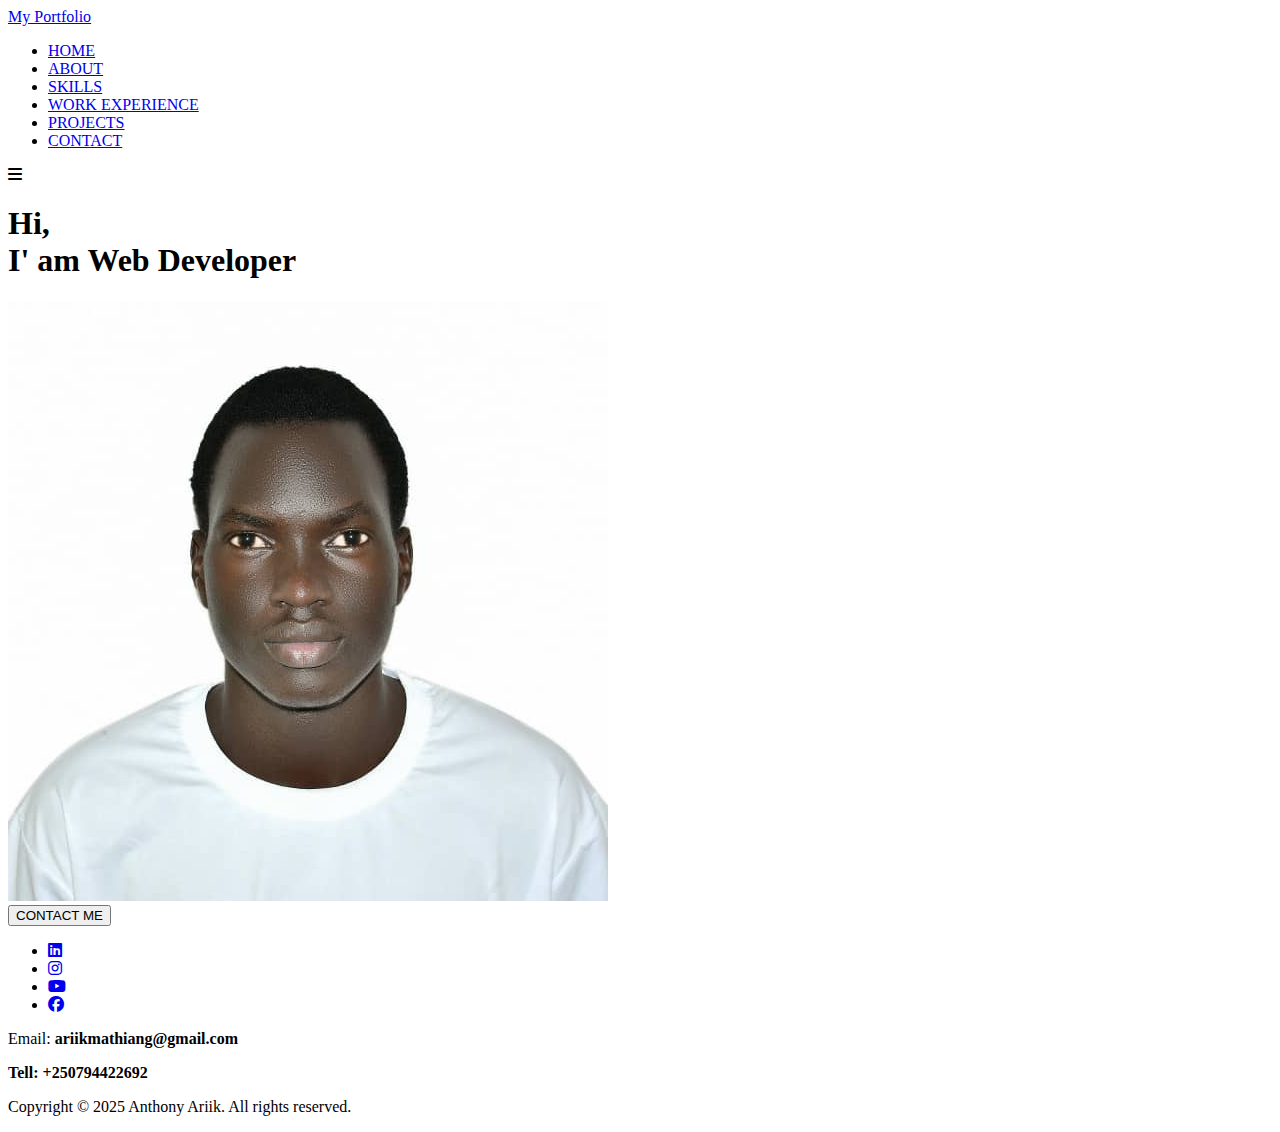
==== index.html @ 80c59f8e "Update index.html" ====
<!DOCTYPE html>
<html lang="en">
<head>
    <meta charset="UTF-8">
    <meta name="viewport" content="width=device-width, initial-scale=1.0">
    <title>My Portfolio</title>
    <link rel="stylesheet" href="https://cdnjs.cloudflare.com/ajax/libs/font-awesome/6.5.0/css/all.min.css">
    <link rel="stylesheet" href="/style.css">
</head>
<body>
    <header class="main-header">
        <div class="container">
            <div class="logo">
                <a href="main.html">My Portfolio</a>
            </div>
            <nav class="nav">
                <ul id="head">
                    <li><a href="index.html#first">HOME</a></li>
                    <li><a href="contact.html#about">ABOUT</a></li>
                    <li><a href="contact.html#skills">SKILLS</a></li>
                    <li><a href="contact.html#work-experience">WORK EXPERIENCE</a></li>
                    <li><a href="contact.html#projects">PROJECTS</a></li>
                    <li><a href="contact.html#contact">CONTACT</a></li>
                </ul>
                <div class="hamburger" onclick="toggleMenu()">
                    <i class="fa fa-bars"></i>
                </div>
            </nav>
        </div>
    </header>

    <div class="am">
        <h1>Hi, <br> I' am Web Developer</h1>
    </div>
    
    <div>
        <img class="img" src="pic.png">
    </div>

    <button id="button" onclick="window.location.href='contact.html'">CONTACT ME</button>

    <footer class="footer">
        <ul class="social">
            <li>
                <a href="https://www.linkedin.com/in/anthony-ariik-mathiang-43812a308" target="_blank">
                    <i class="fa-brands fa-linkedin"></i>
                </a>
            </li>
            <li>
                <a href="https://www.instagram.com/offside_legend?igsh=MTdiNmExMjhuNnpibA==" target="_blank">
                    <i class="fa-brands fa-instagram"></i>
                </a>
            </li>
            <li>
                <a href="https://www.youtube.com/@ariikoj" target="_blank">
                    <i class="fa-brands fa-youtube"></i>
                </a>
            </li>
            <li>
                <a href="https://www.facebook.com/share/1BVDrdrXgS/" target="_blank">
                    <i class="fa-brands fa-facebook"></i>
                </a>
            </li>
        </ul>
        <p>Email: <strong>ariikmathiang@gmail.com</strong></p> 
        <p><strong>Tell: +250794422692</strong></p>   
        <p>Copyright © 2025 Anthony Ariik. All rights reserved.</p>
    </footer>

    <script>
        function toggleMenu() {
            document.querySelector("#head").classList.toggle("active");
        }
    </script>
    <script src="main.js"></script>
</body>
</html>
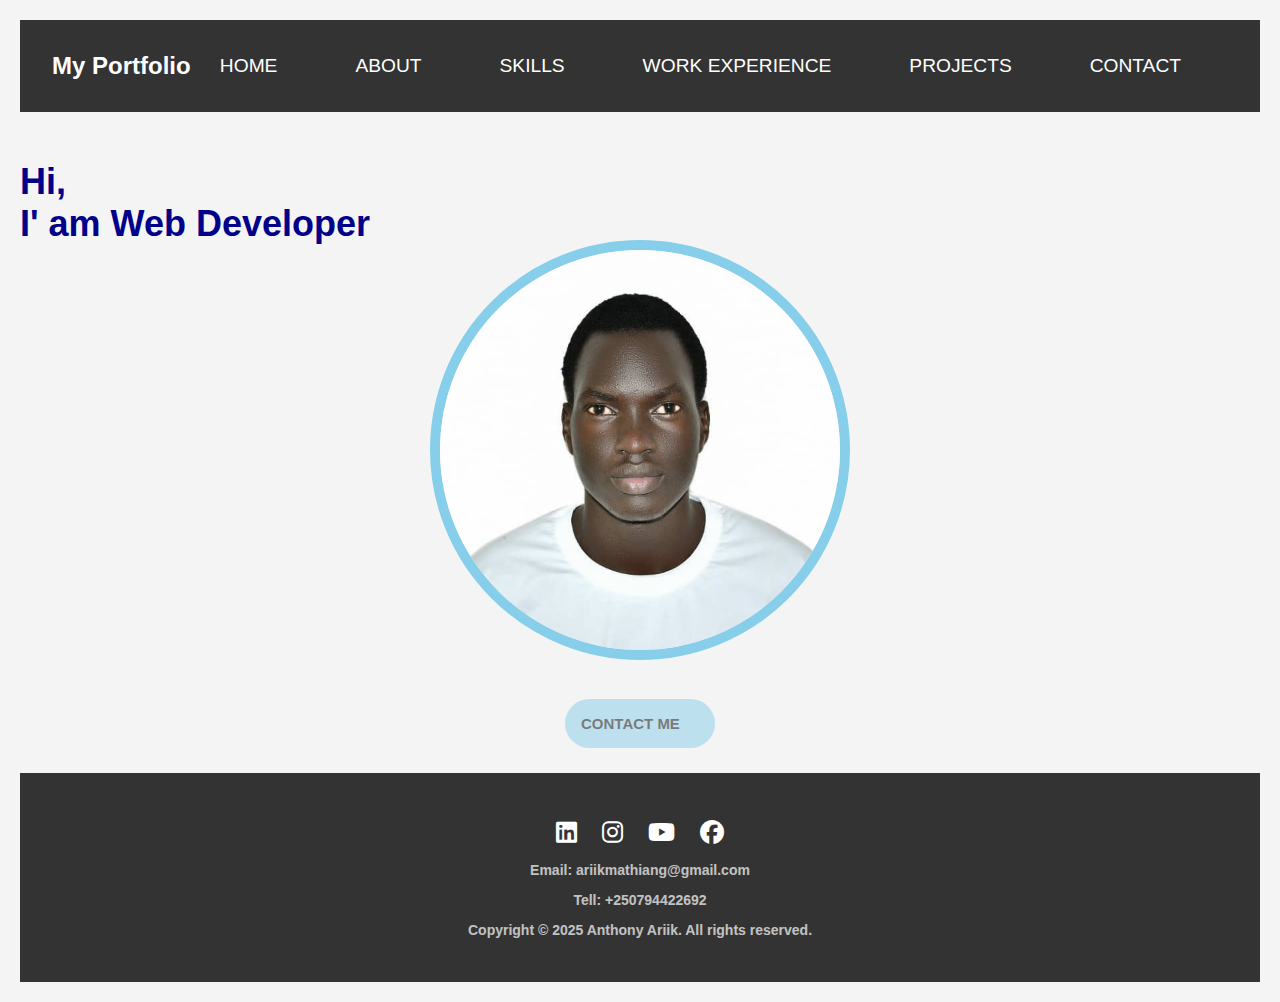
==== commit 8d7e40b8: "Update index.html" ====
--- a/index.html
+++ b/index.html
@@ -5,7 +5,7 @@
     <meta name="viewport" content="width=device-width, initial-scale=1.0">
     <title>My Portfolio</title>
     <link rel="stylesheet" href="https://cdnjs.cloudflare.com/ajax/libs/font-awesome/6.5.0/css/all.min.css">
-    <link rel="stylesheet" href="/style.css">
+    <link rel="stylesheet" href="style.css">
 </head>
 <body>
     <header class="main-header">
--- a/style.css
+++ b/style.css
@@ -0,0 +1,563 @@
+body {
+    background-color: lightgrey;
+    margin: 0;
+    padding: 0;
+    box-sizing: border-box;
+    font-size: 1em; /* 1em is equal to the font size of the parent element */
+}
+
+.main-header {
+    background-color: #333;
+    padding: 1em;
+    text-align: center;
+    box-sizing: border-box;
+}
+
+.main-header .container {
+    display: flex;
+    justify-content: space-between;
+    align-items: center;
+}
+
+.main-header .logo a {
+    color: white;
+    font-size: 1.5em;
+    text-decoration: none;
+}
+
+.main-header nav {
+    position: relative;
+}
+
+.main-header nav ul {
+    list-style: none;
+    padding: 0;
+    margin: 0;
+    display: flex;
+    gap: 1em;
+}
+
+.main-header nav ul li {
+    display: inline-block;
+}
+
+.main-header nav ul li a {
+    text-decoration: none;
+    color: #fff;
+    font-size: 1em;
+}
+
+.hamburger {
+    display: none;
+    cursor: pointer;
+    color: white;
+    font-size: 1.5em;
+}
+
+/* Media query for tablets */
+@media (min-width: 768px) {
+    .main-header {
+        text-align: left;
+        padding: 1.5em;
+    }
+
+    .main-header h1 {
+        font-size: 2em;
+    }
+
+    .main-header nav ul li {
+        margin-right: 1.5em;
+    }
+
+    .main-header nav ul li a {
+        font-size: 1.1em;
+    }
+}
+
+/* Media query for desktops */
+@media (min-width: 1024px) {
+    .main-header {
+        padding: 2em;
+    }
+
+    .main-header h1 {
+        font-size: 2.5em;
+    }
+
+    .main-header nav ul li {
+        margin-right: 2em;
+    }
+
+    .main-header nav ul li a {
+        font-size: 1.2em;
+    }
+}
+
+.nav {
+    display: flex;
+    justify-content: center;
+    align-items: center;
+}
+
+#head {
+    list-style: none;
+    display: flex;
+    margin: 0;
+    padding: 0;
+}
+
+#div {
+    display: flex;
+    gap: 30px;
+}
+
+.nav li a {
+    text-decoration: none;
+    color: white;
+    font-size: 18px;
+    font-family: 'Arial', sans-serif;
+    padding: 10px 15px;
+    text-transform: uppercase;
+    border-radius: 5px;
+    transition: background-color 0.3s ease, transform 0.2s ease;
+}
+
+.nav li a:hover {
+    background-color: #555;
+    color: #ff6f61; 
+    transform: scale(1.05);
+}
+
+.nav li a:active {
+    background-color: #444;
+}
+
+@media (max-width: 768px) {
+    .nav {
+        flex-direction: column;
+        align-items: flex-start;
+    }
+
+    #head {
+        flex-direction: column;
+        display: none;
+    }
+
+    #head.active {
+        display: flex;
+    }
+
+    .hamburger {
+        display: block;
+    }
+}
+
+.am {
+    display: block;
+    position: relative; 
+    top: 25px;
+    color: darkblue;
+    text-align: left;
+}
+
+#button {
+    background-color: skyblue;
+    opacity: 0.5;
+    display: inline-block;
+    border-radius: 30px;
+    border: none;
+    text-align: left;
+    font-size: 15px;
+    padding: 16px;
+    width: 150px;
+    transition: all 0.5s;
+    margin: 30px;
+    position: relative;
+    bottom: 30px;
+    top: 5px;
+    font-weight: bold;
+    text-decoration: none;
+    color: inherit;
+}
+
+.img {
+    position: relative;
+    left: 0%;
+    bottom: 50%;
+    border: 10px solid skyblue;
+    border-radius: 50%;
+    width: 400px;
+    height: 400px;
+}
+
+a {
+    text-decoration: none;
+}
+
+.footer {
+    background-color: skyblue;
+    padding: 20px;
+    width: 100%;
+    text-align: center;
+    font-weight: bolder;
+}
+
+#button:hover {
+    background-color: #FEF9E1;
+    font-weight: bold;
+    font-size: medium;
+}
+
+.social {
+    text-decoration: none;
+    text-align: center;
+    display: inline-block;
+}
+
+.section {
+    max-width: 800px;
+    margin: 50px auto;
+    padding: 40px;
+    background: #f9f9f9;
+    border-radius: 12px;
+    box-shadow: 0px 4px 10px rgba(0, 0, 0, 0.1);
+    text-align: center;
+}
+
+.section h1 {
+    font-size: 2.5rem;
+    color: #333;
+    font-weight: bold;
+    margin-bottom: 10px;
+}
+
+.section h2 {
+    font-size: 1.8rem;
+    color: #555;
+    margin-bottom: 20px;
+}
+
+.section p {
+    font-size: 1.1rem;
+    color: #666;
+    line-height: 1.6;
+    margin-bottom: 15px;
+}
+
+.section strong {
+    color: #d9534f;
+    font-weight: bold;
+}
+
+@media (max-width: 768px) {
+    .section {
+        padding: 20px;
+    }
+    
+    .section h1 {
+        font-size: 2rem;
+    }
+
+    .section h2 {
+        font-size: 1.5rem;
+    }
+
+    .section p {
+        font-size: 1rem;
+    }
+}
+
+.framer-1sxkky2 {
+    color: white;
+    background-image: url(image.png);
+}
+
+body {
+    font-family: "Poppins", sans-serif;
+    background-color: #f4f4f4;
+    text-align: center;
+    padding: 20px;
+}
+
+.contact-container {
+    width: 70%;
+    margin: auto;
+    background-color: white;
+    padding: 30px;
+    border-radius: 10px;
+    box-shadow: 0px 4px 10px rgba(0, 0, 0, 0.1);
+    margin-top: 40px;
+    margin-bottom: 40px;
+}
+
+h2 {
+    font-size: 24px;
+    color: black;
+}
+
+.highlight {
+    color: rgba(182, 180, 189, 0.8);
+}
+
+.form-group {
+    margin: 15px 0;
+    text-align: left;
+}
+
+label {
+    display: block;
+    font-weight: bold;
+    margin-bottom: 5px;
+}
+
+input, textarea {
+    width: 100%;
+    padding: 10px;
+    border: 1px solid #ccc;
+    border-radius: 5px;
+    font-size: 14px;
+}
+
+textarea {
+    resize: none;
+    height: 100px;
+}
+
+button {
+    width: 100%;
+    padding: 10px;
+    background-color: #f46c38;
+    color: white;
+    border: none;
+    font-size: 16px;
+    border-radius: 5px;
+    cursor: pointer;
+    margin-top: 10px;
+}
+
+button:hover {
+    background-color: #d95a2c;
+}
+
+body {
+    margin: 0;
+    font-family: Arial, sans-serif;
+    background-color: #f4f4f4;
+}
+
+.skills-section {
+    text-align: center;
+    padding: 50px 20px;
+    background: linear-gradient(135deg, #4c669f, #3b5998, #192f6a);
+    color: white;
+    border-radius: 10px;
+}
+
+h1 {
+    font-size: 36px;
+    margin-bottom: 20px;
+}
+
+.skills-container {
+    display: flex;
+    flex-wrap: wrap;
+    justify-content: center;
+    gap: 15px;
+}
+
+.skill-card {
+    background: rgba(255, 255, 255, 0.2);
+    padding: 15px 30px;
+    font-size: 20px;
+    font-weight: bold;
+    border-radius: 10px;
+    backdrop-filter: blur(10px);
+    cursor: pointer;
+    transition: transform 0.3s, background 0.3s;
+    border-radius: 20px;
+}
+
+.skill-card:hover {
+    transform: scale(1.1);
+    background: rgba(255, 255, 255, 0.5);
+}
+
+.footer {
+    background-color: #333;
+    color: white;
+    text-align: center;
+    padding: 30px 0;
+    font-family: 'Arial', sans-serif;
+}
+
+.social {
+    list-style: none;
+    display: flex;
+    justify-content: center;
+    gap: 25px;
+    margin-bottom: 15px;
+    padding: 0;
+}
+
+.social li a {
+    color: white;
+    font-size: 24px;
+    transition: color 0.3s ease, transform 0.2s ease;
+}
+
+.social li a:hover {
+    color: #ff6f61; 
+    transform: scale(1.2);
+}
+
+.footer p {
+    margin-top: 10px;
+    font-size: 14px;
+    opacity: 0.7;
+}
+
+@media (max-width: 768px) {
+    .social {
+        flex-direction: column;
+        gap: 15px;
+    }
+}
+
+.logo a {
+    color: white;
+    text-decoration: none;
+    font-size: 1.5em;
+    font-weight: bold;
+}
+
+.projects-section {
+    text-align: center;
+    padding: 50px 20px;
+    background-color: #f4f4f4;
+}
+
+.slideshow-container {
+    position: relative;
+    max-width: 1000px;
+    margin: auto;
+}
+
+.mySlides {
+    display: none;
+}
+
+.mySlides img {
+    width: 100%;
+    border-radius: 10px;
+}
+
+.fade {
+    animation-name: fade;
+    animation-duration: 1.5s;
+}
+
+@keyframes fade {
+    from {opacity: .4} 
+    to {opacity: 1}
+}
+
+.education-section {
+    text-align: center;
+    padding: 50px 20px;
+    background-color: #f9f9f9;
+}
+
+.education-container {
+    display: flex;
+    flex-wrap: wrap;
+    justify-content: center;
+    gap: 20px;
+}
+
+.education-card {
+    background: #fff;
+    padding: 20px;
+    border-radius: 10px;
+    box-shadow: 0 4px 8px rgba(0, 0, 0, 0.1);
+    max-width: 300px;
+    text-align: center;
+}
+
+.education-card h3 {
+    font-size: 1.5rem;
+    color: #333;
+    margin-bottom: 10px;
+}
+
+.education-card p {
+    font-size: 1rem;
+    color: #666;
+}
+
+/* Add beautiful background to work-experience-section */
+.work-experience-section {
+    text-align: center;
+    padding: 50px 20px;
+    background: linear-gradient(135deg, #ff9a9e, #fad0c4);
+    border-radius: 10px;
+    box-shadow: 0 4px 8px rgba(0, 0, 0, 0.1);
+    margin: 20px 0;
+}
+
+.work-experience-container {
+    display: flex;
+    flex-wrap: wrap;
+    justify-content: center;
+    gap: 20px;
+}
+
+.work-experience-card {
+    background: #fff;
+    padding: 20px;
+    border-radius: 10px;
+    box-shadow: 0 4px 8px rgba(0, 0, 0, 0.1);
+    max-width: 300px;
+    text-align: center;
+    transition: transform 0.3s ease, box-shadow 0.3s ease;
+}
+
+.work-experience-card:hover {
+    transform: scale(1.05);
+    box-shadow: 0 8px 16px rgba(0, 0, 0, 0.2);
+}
+
+.work-experience-card h3 {
+    font-size: 1.5rem;
+    color: #333;
+    margin-bottom: 10px;
+}
+
+.work-experience-card p {
+    font-size: 1rem;
+    color: #666;
+}
+
+
+
+.more-about-me-section {
+    text-align: center;
+    padding: 50px 20px;
+    background-color: #f4f4f4;
+}
+
+.more-about-me-container {
+    max-width: 800px;
+    margin: 0 auto;
+    padding: 20px;
+    background: #fff;
+    border-radius: 10px;
+    box-shadow: 0 4px 8px rgba(0, 0, 0, 0.1);
+    text-align: left;
+}
+
+.more-about-me-container p {
+    font-size: 1.1rem;
+    color: #666;
+    line-height: 1.6;
+    margin-bottom: 15px;
+}
